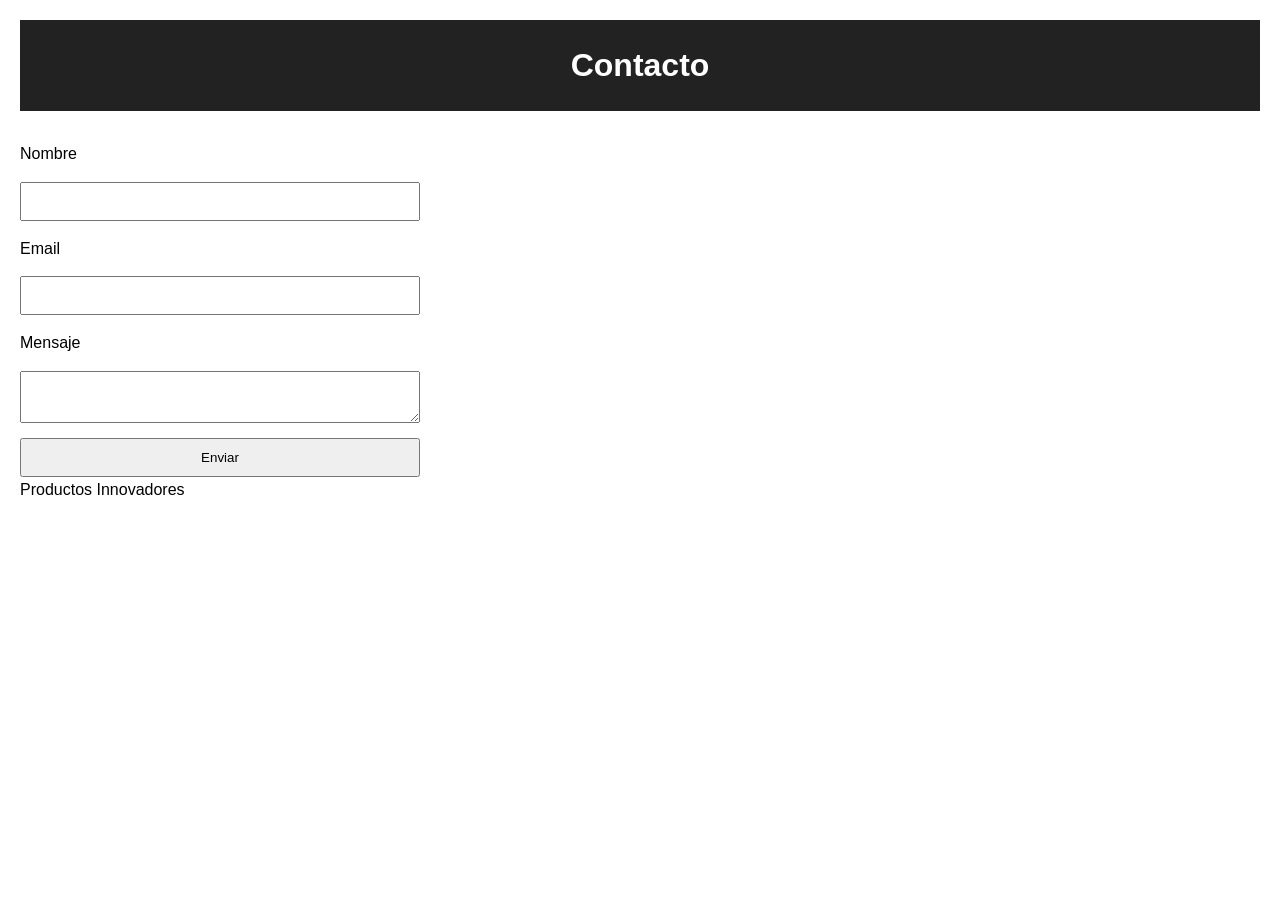
==== contacto.html @ dd4b87a2 "Primer INtento, Maqueta 1" ====
<!DOCTYPE html>

<html lang="es">

<head>


<meta charset="UTF-8">


<meta name="viewport" content="width=device-width, initial-scale=1.0">


<title>
Contacto | Productos Innovadores
</title>


<meta 
name="description"
content="Contacta con nuestro equipo para consultas y pedidos."
>


<link rel="canonical" href="https://www.productosinnovadores.com/contacto.html">


<link rel="stylesheet" href="css/styles.css">


</head>



<body>


<header>

<h1>
Contacto
</h1>

</header>



<main>


<form>


<label>
Nombre
</label>


<input type="text" required>



<label>
Email
</label>


<input type="email" required>



<label>
Mensaje
</label>


<textarea required></textarea>



<button>
Enviar
</button>


</form>



</main>



<footer>

<p>
Productos Innovadores
</p>


</footer>


</body>


</html>
---- css/styles.css ----
*{
margin:0;
padding:0;
box-sizing:border-box;
}


body{

font-family:Arial, sans-serif;

line-height:1.6;

padding:20px;

}



header{

background:#222;

color:white;

padding:20px;

text-align:center;

}



nav ul{

display:flex;

justify-content:center;

gap:20px;

list-style:none;

}



nav a{

color:white;

text-decoration:none;

}



main{

margin-top:30px;

}



img{

width:300px;

height:300px;

object-fit:cover;

border-radius:10px;

}



form{

display:flex;

flex-direction:column;

gap:15px;

max-width:400px;

}



input, textarea, button{

padding:10px;

}



button{

cursor:pointer;

}
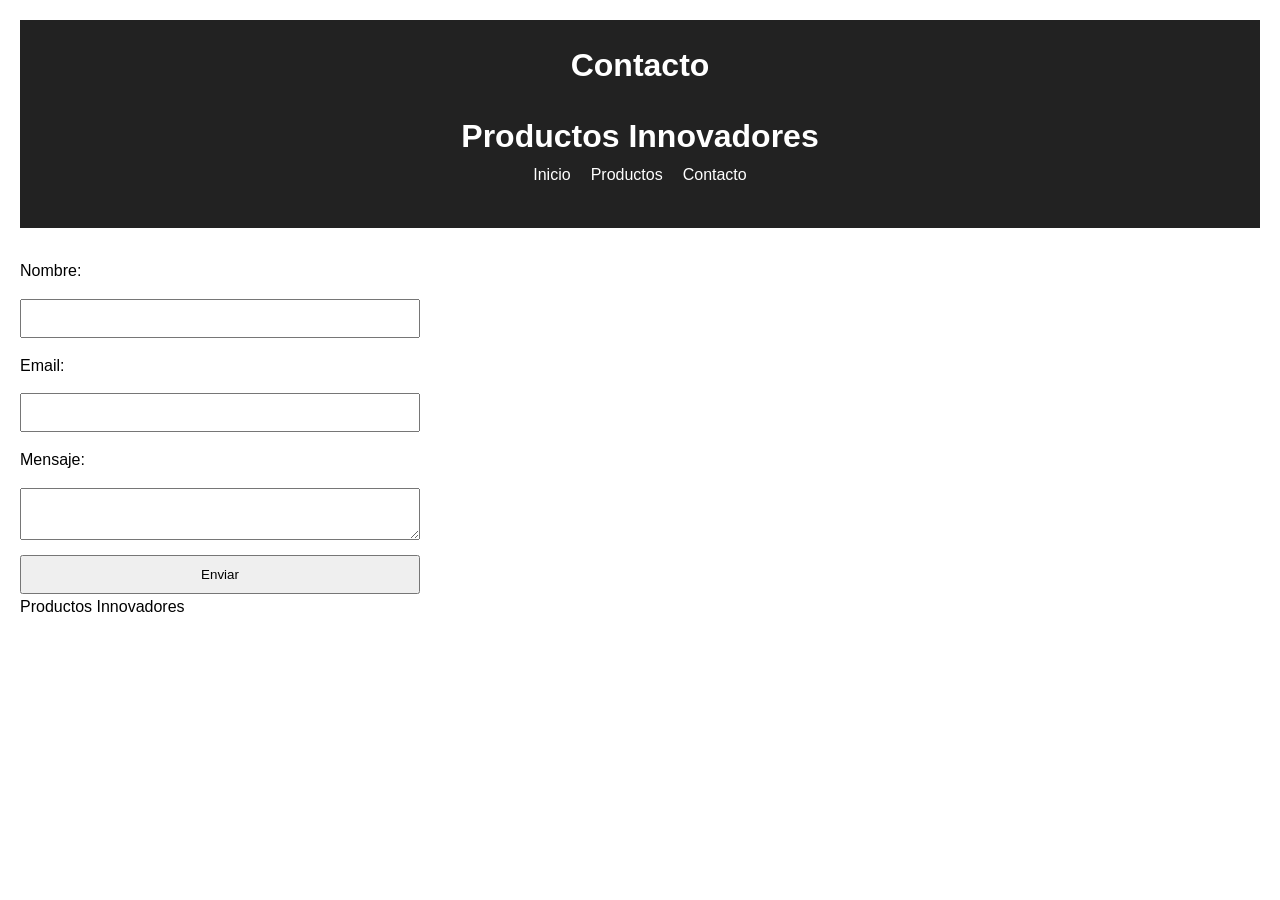
==== commit a178dc33: "Se mejoro la estructura, se cambio un poco el css y se Mejoro el Readme.md" ====
--- a/contacto.html
+++ b/contacto.html
@@ -40,6 +40,44 @@
 <h1>
 Contacto
 </h1>
+<header>
+
+<h1>
+Productos Innovadores
+</h1>
+
+
+<nav>
+
+<ul>
+
+<li>
+<a href="index.html">
+Inicio
+</a>
+</li>
+
+
+<li>
+<a href="productos.html">
+Productos
+</a>
+</li>
+
+
+<li>
+<a href="contacto.html">
+Contacto
+</a>
+</li>
+
+
+</ul>
+
+</nav>
+
+
+</header>
 
 </header>
 
@@ -51,34 +89,40 @@
 <form>
 
 
-<label>
-Nombre
+<label for="nombre">
+Nombre:
+</label>
+
+<input 
+type="text"
+id="nombre"
+name="nombre"
+>
+
+
+<label for="email">
+Email:
+</label>
+
+<input 
+type="email"
+id="email"
+name="email"
+>
+
+
+<label for="mensaje">
+Mensaje:
 </label>
 
 
-<input type="text" required>
+<textarea
+id="mensaje"
+name="mensaje">
+</textarea>
 
 
-
-<label>
-Email
-</label>
-
-
-<input type="email" required>
-
-
-
-<label>
-Mensaje
-</label>
-
-
-<textarea required></textarea>
-
-
-
-<button>
+<button type="submit">
 Enviar
 </button>
 
--- a/css/styles.css
+++ b/css/styles.css
@@ -65,15 +65,18 @@
 
 img{
 
-width:300px;
+max-width:100%;
 
-height:300px;
+height:auto;
+
+display:block;
 
 object-fit:cover;
 
 border-radius:10px;
 
 }
+
 
 
 
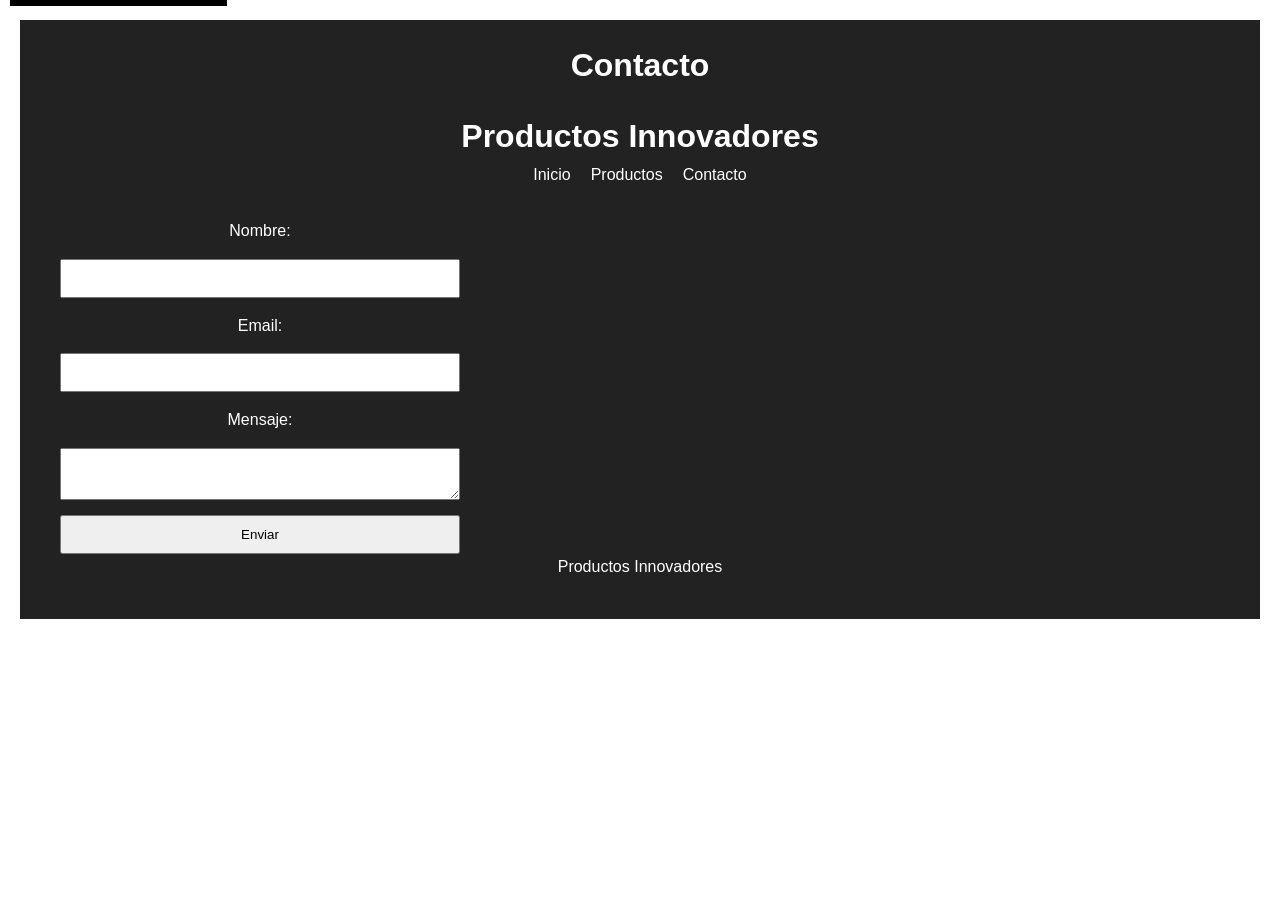
==== commit 71e66d22: "Mejoras a todo" ====
--- a/contacto.html
+++ b/contacto.html
@@ -33,6 +33,9 @@
 
 
 <body>
+    <a class="skip-link" href="#contenido">
+    Saltar al contenido principal
+</a>
 
 
 <header>
@@ -75,14 +78,6 @@
 </ul>
 
 </nav>
-
-
-</header>
-
-</header>
-
-
-
 <main>
 
 
--- a/css/styles.css
+++ b/css/styles.css
@@ -106,4 +106,135 @@
 
 cursor:pointer;
 
+}
+/* ================================
+   RESPONSIVE DESIGN
+================================ */
+
+
+/* Tablets */
+
+@media (max-width: 992px){
+
+    nav ul{
+
+        flex-wrap: wrap;
+        justify-content: center;
+
+    }
+
+
+    main{
+
+        padding:20px;
+
+    }
+
+
+    img{
+
+        max-width:80%;
+
+    }
+
+
+}
+
+
+/* Celulares */
+
+@media (max-width: 576px){
+
+    body{
+
+        padding:10px;
+
+    }
+
+
+    header h1{
+
+        font-size:24px;
+
+    }
+
+
+    nav ul{
+
+        flex-direction:column;
+        align-items:center;
+        gap:10px;
+
+    }
+
+
+    main{
+
+        width:100%;
+
+    }
+
+
+    img{
+
+        width:100%;
+        height:auto;
+
+    }
+
+
+    form{
+
+        width:100%;
+
+    }
+
+
+    input,
+    textarea,
+    button{
+
+        width:100%;
+
+    }
+
+}
+/* ================================
+   FOCUS ACCESSIBILITY
+================================ */
+
+
+a:focus-visible,
+button:focus-visible,
+input:focus-visible,
+textarea:focus-visible{
+
+    outline:3px solid #005fcc;
+
+    outline-offset:3px;
+
+}
+.skip-link{
+
+position:absolute;
+
+top:-40px;
+
+left:10px;
+
+background:#000;
+
+color:#fff;
+
+padding:10px;
+
+z-index:100;
+
+}
+
+
+.skip-link:focus{
+
+top:10px;
+
 }
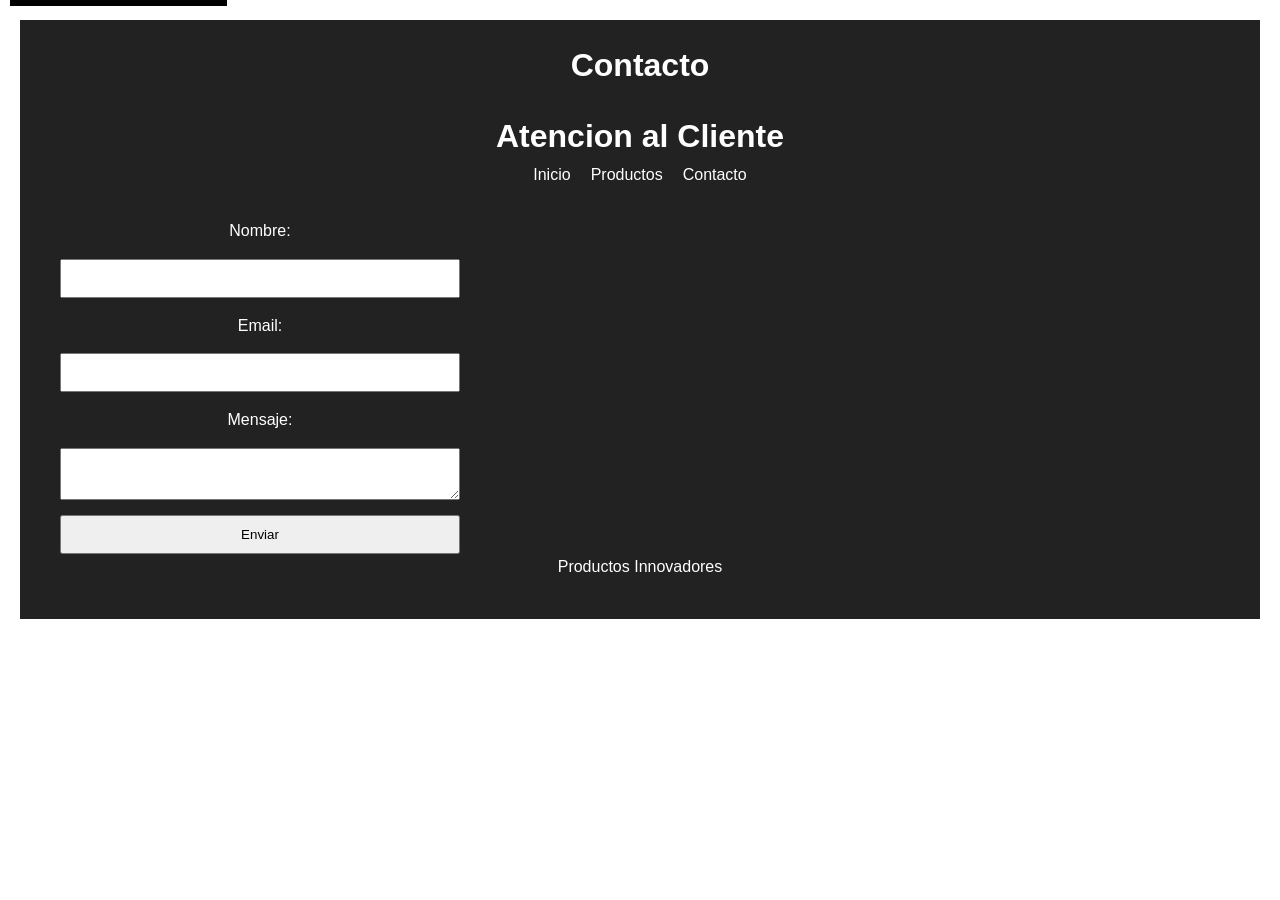
==== commit fffa8679: "Primer Entrega solo cambiando detallitos" ====
--- a/contacto.html
+++ b/contacto.html
@@ -12,13 +12,13 @@
 
 
 <title>
-Contacto | Productos Innovadores
+Contacto | Atencion al Cliente
 </title>
 
 
 <meta 
 name="description"
-content="Contacta con nuestro equipo para consultas y pedidos."
+content="Contacta con Productos Innovadores para consultas, información y pedidos online."
 >
 
 
@@ -46,7 +46,7 @@
 <header>
 
 <h1>
-Productos Innovadores
+Atencion al Cliente
 </h1>
 
 
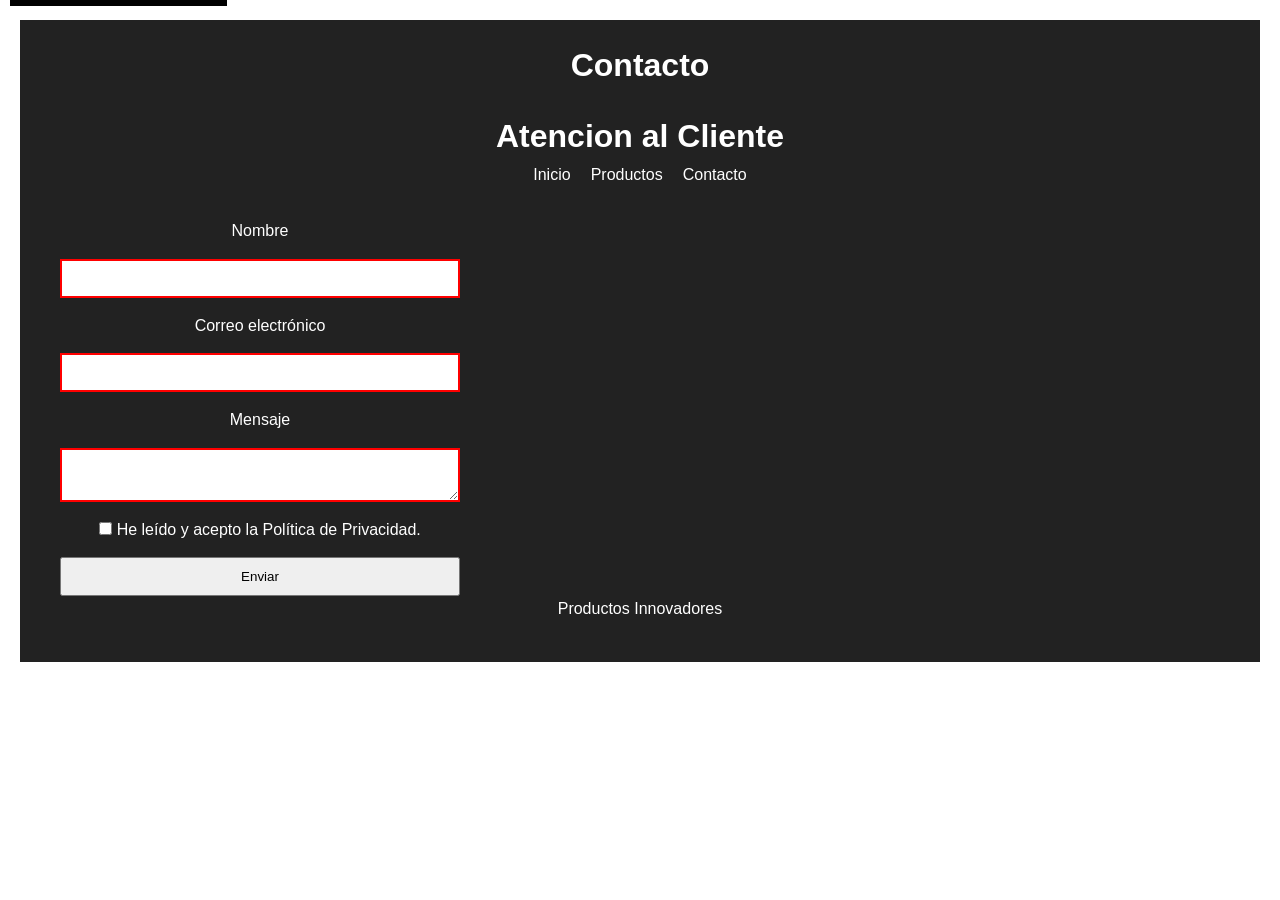
==== commit 970aab52: "Se cambio el formulario" ====
--- a/contacto.html
+++ b/contacto.html
@@ -84,42 +84,31 @@
 <form>
 
 
-<label for="nombre">
-Nombre:
-</label>
+<form action="#" method="post">
 
-<input 
-type="text"
-id="nombre"
-name="nombre"
->
+  <label for="nombre">Nombre</label>
+  <input type="text" id="nombre" name="nombre" required>
 
+  <label for="email">Correo electrónico</label>
+  <input type="email" id="email" name="email" required>
 
-<label for="email">
-Email:
-</label>
+  <label for="mensaje">Mensaje</label>
+  <textarea id="mensaje" name="mensaje" required></textarea>
 
-<input 
-type="email"
-id="email"
-name="email"
->
+  <div class="form-check">
+    <input
+      type="checkbox"
+      id="privacidad"
+      name="privacidad"
+      required>
+    <label for="privacidad">
+      He leído y acepto la Política de Privacidad.
+    </label>
+  </div>
 
-
-<label for="mensaje">
-Mensaje:
-</label>
-
-
-<textarea
-id="mensaje"
-name="mensaje">
-</textarea>
-
-
-<button type="submit">
-Enviar
-</button>
+  <button type="submit">Enviar</button>
+    <form action="contacto.html" method="post"></form>
+</form>
 
 
 </form>
--- a/css/styles.css
+++ b/css/styles.css
@@ -237,4 +237,20 @@
 
 top:10px;
 
+}
+input:valid,
+textarea:valid {
+    border: 2px solid green;
+}
+
+input:invalid,
+textarea:invalid {
+    border: 2px solid red;
+}
+
+input:focus,
+textarea:focus {
+    outline: none;
+    border-color: #0d6efd;
+    box-shadow: 0 0 5px rgba(13,110,253,.4);
 }
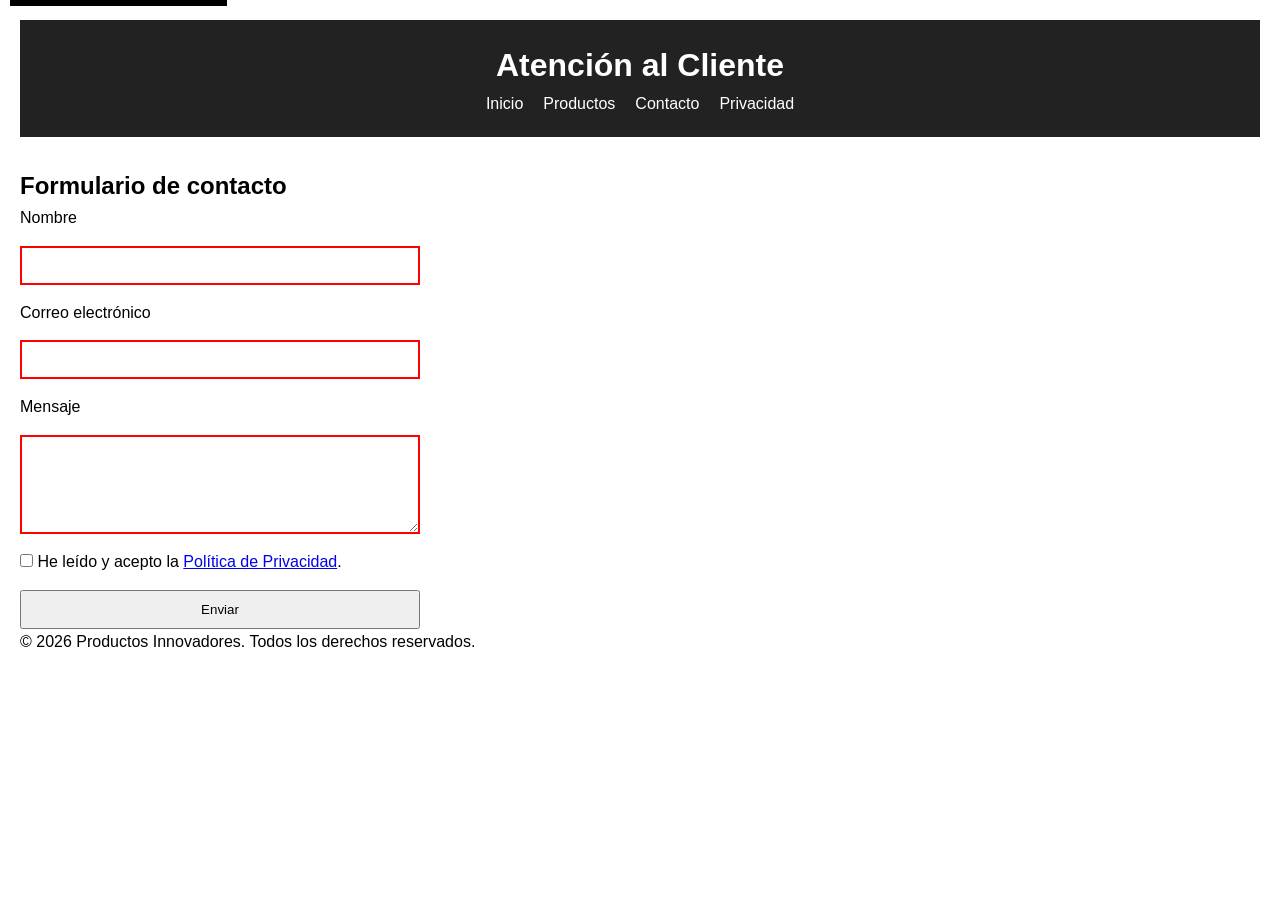
==== commit ccfc73c2: "Privacidad.Html" ====
--- a/contacto.html
+++ b/contacto.html
@@ -1,135 +1,118 @@
 <!DOCTYPE html>
-
 <html lang="es">
 
 <head>
 
+    <meta charset="UTF-8">
 
-<meta charset="UTF-8">
+    <meta name="viewport" content="width=device-width, initial-scale=1.0">
 
+    <title>Contacto | Atención al Cliente</title>
 
-<meta name="viewport" content="width=device-width, initial-scale=1.0">
+    <meta
+        name="description"
+        content="Contacta con Productos Innovadores para consultas, información y pedidos online.">
 
+    <link rel="canonical" href="https://www.productosinnovadores.com/contacto.html">
 
-<title>
-Contacto | Atencion al Cliente
-</title>
-
-
-<meta 
-name="description"
-content="Contacta con Productos Innovadores para consultas, información y pedidos online."
->
-
-
-<link rel="canonical" href="https://www.productosinnovadores.com/contacto.html">
-
-
-<link rel="stylesheet" href="css/styles.css">
-
+    <link rel="stylesheet" href="css/styles.css">
 
 </head>
 
+<body>
 
+    <a class="skip-link" href="#contenido">
+        Saltar al contenido principal
+    </a>
 
-<body>
-    <a class="skip-link" href="#contenido">
-    Saltar al contenido principal
-</a>
+    <header>
 
+        <h1>Atención al Cliente</h1>
 
-<header>
+        <nav aria-label="Menú principal">
 
-<h1>
-Contacto
-</h1>
-<header>
+    <ul>
 
-<h1>
-Atencion al Cliente
-</h1>
+        <li>
+            <a href="index.html">Inicio</a>
+        </li>
 
+        <li>
+            <a href="productos.html">Productos</a>
+        </li>
 
-<nav>
+        <li>
+            <a href="contacto.html">Contacto</a>
+        </li>
 
-<ul>
+        <li>
+            <a href="privacidad.html">Privacidad</a>
+        </li>
 
-<li>
-<a href="index.html">
-Inicio
-</a>
-</li>
-
-
-<li>
-<a href="productos.html">
-Productos
-</a>
-</li>
-
-
-<li>
-<a href="contacto.html">
-Contacto
-</a>
-</li>
-
-
-</ul>
+    </ul>
 
 </nav>
-<main>
 
+    </header>
 
-<form>
+    <main id="contenido">
 
+        <h2>Formulario de contacto</h2>
 
-<form action="#" method="post">
+        <form action="#" method="post">
 
-  <label for="nombre">Nombre</label>
-  <input type="text" id="nombre" name="nombre" required>
+            <label for="nombre">Nombre</label>
+            <input
+                type="text"
+                id="nombre"
+                name="nombre"
+                autocomplete="name"
+                required>
 
-  <label for="email">Correo electrónico</label>
-  <input type="email" id="email" name="email" required>
+            <label for="email">Correo electrónico</label>
+            <input
+                type="email"
+                id="email"
+                name="email"
+                autocomplete="email"
+                required>
 
-  <label for="mensaje">Mensaje</label>
-  <textarea id="mensaje" name="mensaje" required></textarea>
+            <label for="mensaje">Mensaje</label>
+            <textarea
+                id="mensaje"
+                name="mensaje"
+                rows="5"
+                required></textarea>
 
-  <div class="form-check">
-    <input
-      type="checkbox"
-      id="privacidad"
-      name="privacidad"
-      required>
-    <label for="privacidad">
-      He leído y acepto la Política de Privacidad.
-    </label>
-  </div>
+            <div class="form-check">
 
-  <button type="submit">Enviar</button>
-    <form action="contacto.html" method="post"></form>
-</form>
+                <input
+                    type="checkbox"
+                    id="privacidad"
+                    name="privacidad"
+                    required>
 
+                <label for="privacidad">
+                    He leído y acepto la
+                    <a href="privacidad.html">Política de Privacidad</a>.
+                </label>
 
-</form>
+            </div>
 
+            <button type="submit">
+                Enviar
+            </button>
 
+        </form>
 
-</main>
+    </main>
 
+    <footer>
 
+        <p>&copy; 2026 Productos Innovadores. Todos los derechos reservados.</p>
 
-<footer>
-
-<p>
-Productos Innovadores
-</p>
-
-
-</footer>
-
+    </footer>
 
 </body>
 
-
 </html>
